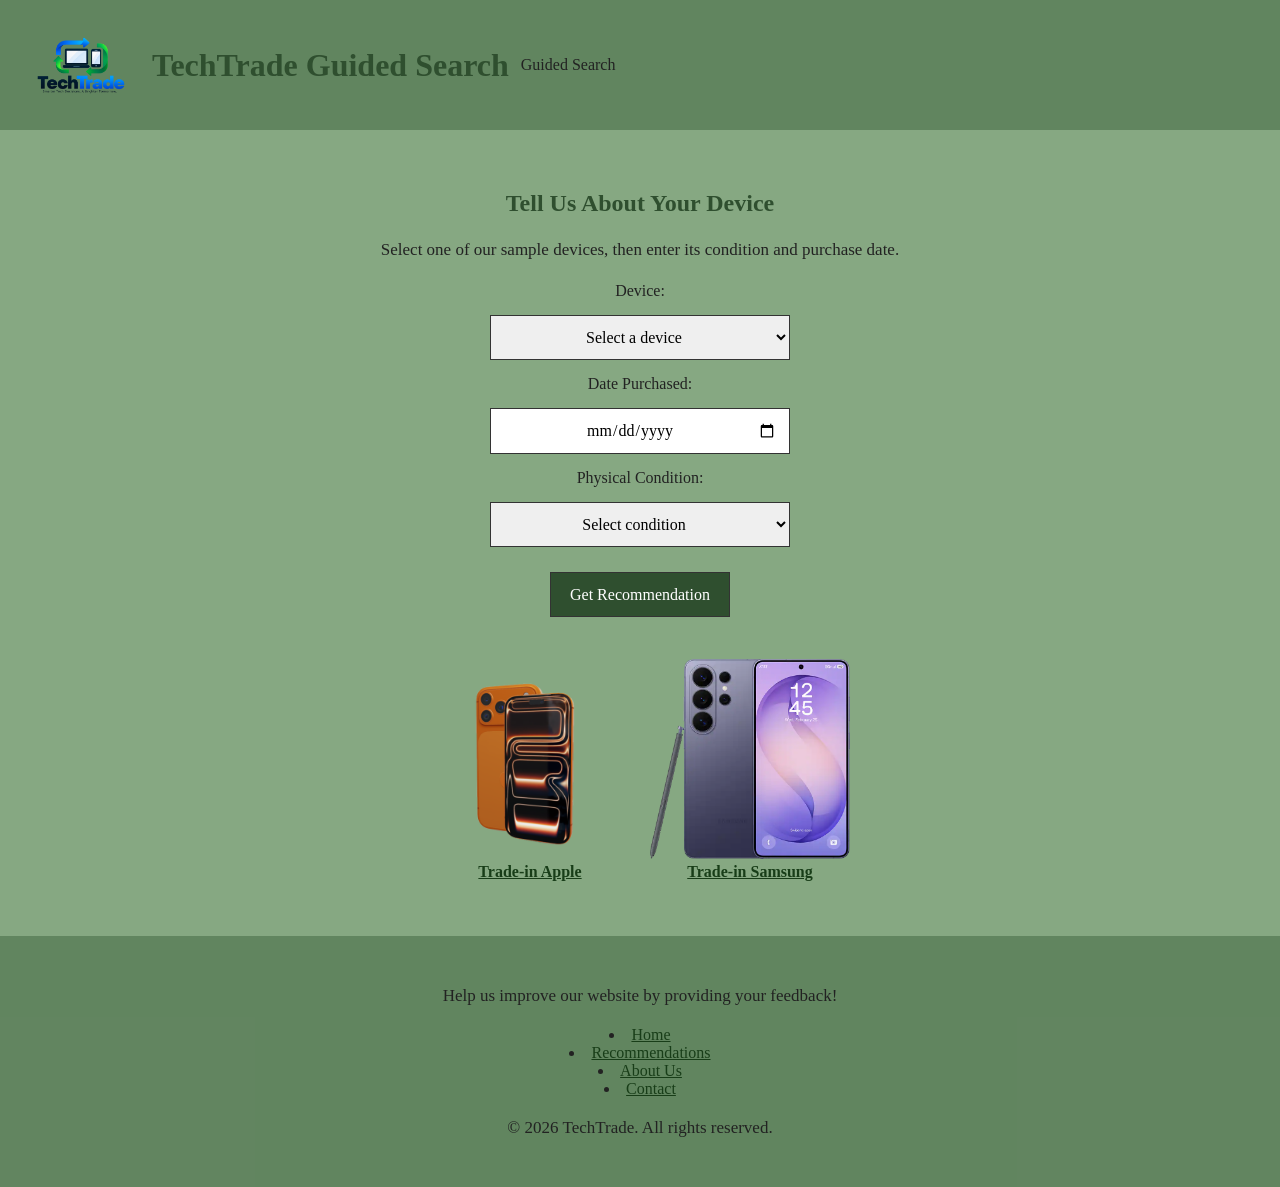
==== product_site/site_home_ixt.html @ c70756ed "Correct header tags in site_home_ixt.html Fix header structure by adding missing tags and adjusting " ====
<!DOCTYPE html>
<html lang = "en">
<head>
    <meta charset = "UTF-8">
    <meta name = "viewport" content = "width = device-width, initial-scale = 1.0">
    <title>TechTrade Guided Search</title>
    <link rel = "stylesheet" href = "css/techtrade.css">
    <link rel = "icon" type = "image/png" href = "images/TechTrade_logo_clear.png">
</head>

<!--
        Name: Benjii Costa
        Date: October 11, 2026
        Description: Guided search page for the six TechTrade sample devices.
        AI-assisted suggestion: AI helped connect the selected device and form
        details to the hard-coded recommendation examples. Also used with error
        messaging and site scripts.
    -->
<body>
    <div class = "main-header">
        <header>
            
                <div class = "image-container">
                    <a href = "site_home_txtsrc.html">
                        <img src = "images/TechTrade_logo_clear.png" alt = "TechTrade Logo">
                    </a>
                </div>

                <h1> TechTrade Guided Search </h1

                <a class = "button_link" href = "site_home_txtsrc.html" style = "color: #FFFFFF">Guided Search</a>
            <hr>
        </header>
    </div>

    <div class = "main-content">
        <main>
            <section id = "guided-search">
                <h2>Tell Us About Your Device</h2>
                <p>Select one of our sample devices, then enter its condition and purchase date.</p>

                <form id = "guided-search-form">
                    <label for = "device_model">Device:</label>
                    <select name = "device_model" id = "device_model" required>
                        <option value = "">Select a device</option>
                        <option value = "iPhone 15">iPhone 15</option>
                        <option value = "Samsung Galaxy Watch 7">Samsung Galaxy Watch 7</option>
                        <option value = "MacBook Pro 2021">MacBook Pro 2021</option>
                        <option value = "Samsung Galaxy S9">Samsung Galaxy S9</option>
                        <option value = "Google Pixel 11">Google Pixel 11</option>
                        <option value = "Samsung Galaxy Book6 Pro">Samsung Galaxy Book6 Pro</option>
                    </select>

                    <label for = "date_purchased">Date Purchased:</label>
                    <input type = "date" name = "date_purchased" id = "date_purchased" required>

                    <label for = "physical_condition">Physical Condition:</label>
                    <select name = "physical_condition" id = "physical_condition" required>
                        <option value = "">Select condition</option>
                        <option value = "Excellent">Excellent</option>
                        <option value = "Used">Used</option>
                        <option value = "Poor">Poor</option>
                        <option value = "Broken">Broken</option>
                        <option value = "Defective">Defective</option>
                    </select>

                    <button type = "submit">Get Recommendation</button>
                </form>

                <p id = "guided-error" class = "error_message" aria-live = "polite"></p>
            </section>
            
            <!-- 
                AI was used to create this flex window of images,
                used <section> to enhance readability. 
                Copied from my work done in assignment 4.
            -->
            <section id = "device-images">
                <div style = "display: flex; justify-content: center; gap: 20px;">
                    <div class = "image-container">
                        <a href = "https://www.apple.com/shop/trade-in">
                            <img src = "images/iphone17_promax.png" alt = "Example smartphone for TechTrade" width = "200" height = "200">
                            <figcaption><strong>Trade-in Apple</strong></figcaption>
                        </a>
                    </div>
                    
                    <div class = "image-container">
                        <a href = "https://www.samsung.com/us/trade-in/">
                            <img src = "images/s26_ultra.webp" alt = "Example laptop for TechTrade" width = "200" height = "200">
                            <figcaption><strong>Trade-in Samsung</strong></figcaption>
                        </a>
                    </div>
                </div>
            </section>
        </main>
    </div>

    <div class = "footer">
        <footer>
            <p>Help us improve our website by providing your feedback!</p>
            <nav>
                <ul>
                    <li><a href = "site_home_txtsrc.html">Home</a></li>
                    <li><a href = "site_recommendation.html">Recommendations</a></li>
                    <li><a href = "https://github.com/LilLilCrab/csc271_projects/blob/main/product_site/documentation/costa_design.pdf">About Us</a></li>
                    <li><a href = "contact.html">Contact</a></li>
                </ul>
            </nav>
            <p>&copy; 2026 TechTrade. All rights reserved.</p>
        </footer>
    </div>

     <!--
        AI was used in order to create this script that allows us to create classful elements to the device search fature.
    -->
    <script>
        var search_parameters = new URLSearchParams(window.location.search);
        var selected_device = search_parameters.get("device");

        if (selected_device) {
            var device_options = document.getElementById("device_model").options;

            for (var i = 0; i < device_options.length; i++) {
                if (device_options[i].value.toLowerCase() === selected_device.toLowerCase()) {
                    document.getElementById("device_model").selectedIndex = i;
                }
            }
        }

        document.getElementById("guided-search-form").addEventListener("submit", function(event) {
            event.preventDefault();

            var device = document.getElementById("device_model").value;
            var purchase_date = document.getElementById("date_purchased").value;
            var condition = document.getElementById("physical_condition").value;

            if (device === "Google Pixel 11" && condition !== "Defective") {
                document.getElementById("guided-error").textContent =
                    "For this sample case, select Defective to see the warranty replacement recommendation.";
                return;
            }

            window.location.href = "site_recommendation.html?device=" +
                encodeURIComponent(device) +
                "&purchase_date=" + encodeURIComponent(purchase_date) +
                "&condition=" + encodeURIComponent(condition);
        });
    </script>
</body>
</html>
---- product_site/css/techtrade.css ----
/*
    Name: Benjii Costa
    Date: October 11, 2026
    Description: Shared CSS stylesheet for the TechTrade product website.
    AI-assisted suggestion: AI helped organize shared styling rules and
    comments to keep the pages visually consistent. AI especially assiseted 
    in centeraligning my header/nav bar.
*/

/* Main page styling */
body {
    font-family: 'Times New Roman', Times, serif, sans-serif;
    background-color: #abcda6;
    color: #222;
    margin: 0;
}

.main-header header {
    display: flex;
    flex-direction: row;
    align-items: center;
    gap: 12px;
}

.main-header h1 {
    margin: 0;
    text-align: center;
    font-size: 32px;
}

header img {
    height: 60px;
    width: auto;
}

hr {
    border: 0;
    border-top: 1px solid #333;
}

main {
    text-align: center;
    padding: 20px;
}

h1, h2, h3 {
    font-family: 'Times New Roman', Times, serif, sans-serif;
    color: #2f4f2f;
}

h1 {
    font-size: 32px;
}

p {
    font-family: 'Times New Roman', Times, serif, sans-serif;
    color: #222;
    font-size: 17px;
    line-height: 1.5;
}

a:link {
    color: #183d18;
}

a:visited {
    color: #4b315e;
}

a:hover {
    color: #ffffff;
    background-color: #2f4f2f;
}

/* Form controls and buttons */
input, select {
    width: 300px;
    max-width: 90%;
    padding: 12px;
    border: 1px solid #333;
    border-radius: 0;
    font-family: 'Times New Roman', Times, serif, sans-serif;
    font-size: 16px;
    text-align: center;
    margin: 5px;
    box-sizing: border-box;
}

button, .button_link {
    display: inline-block;
    width: 180px;
    min-height: 45px;
    padding: 10px;
    border: 1px solid #333;
    border-radius: 0;
    background-color: #2f4f2f;
    color: white;
    font-family: 'Times New Roman', Times, serif, sans-serif;
    font-size: 16px;
    text-decoration: none;
    cursor: pointer;
    margin: 10px;
    box-sizing: border-box;
    float: center;
}

button:hover, .button_link:hover {
    background-color: #183d18;
    color: white;
    text-align: center;
}

/* Shared layout and result sections */
#quote-search, #guided-search-form {
    display: flex;
    flex-direction: column;
    align-items: center;
    gap: 10px;
    margin-top: 20px;
}

table {
    margin: 15px auto;
    border-collapse: collapse;
    background-color: white;
    width: auto;
    max-width: 95%;
}

caption {
    font-weight: bold;
    padding: 8px;
}

th, td {
    border: 1px solid #333;
    padding: 10px;
    text-align: left;
}

th {
    background-color: #dcebd8;
}

footer {
    text-align: center;
    padding: 15px;
}

footer ul {
    list-style-position: inside;
    padding-left: 0;
}

/* Classes */
.main-header {
    background-color: #3c603ca8;
    padding: 20px;
}
.main-content {
    float: center;
    width: auto;
    background-color: #3c603c56;
    padding: 20px;
    overflow: scroll;
}

.image-container {
    float: center;
    margin: 15px 0;
    max-width: 100%;
    height: auto;
}

.footer {
    overflow: hidden;
    background-color: #3c603ca8;
    padding: 15px;
}

.main-header .image-container img {
    display: block;
    width: auto;
    height: 60px;
    margin: 0 auto;
}

.main-header .button_link:hover {
    background-color: #183d18;
    color: #FFFFFF;
}

.main-header .button_link {
    display: inline-block;
    width: 180px;
    min-height: 45px;
    padding: 10px;
    background-color: #2f4f2f;
    color: #FFFFFF;
    text-align: center;
    text-decoration: none;
    border: 1px solid #333;
    box-sizing: border-box;
}

/* Created assisted by AI */
.error_message {
    color: #8b0000;
    font-weight: bold;
}

.small_note {
    font-size: 14px;
}

.result_panel, .device_card {
    max-width: 800px;
    margin: 20px auto;
    padding: 18px;
    border: 1px solid #2f4f2f;
    background-color: #dcebd8;
}

.recommendation_action {
    font-size: 42px;
    text-transform: uppercase;
    letter-spacing: 2px;
    margin: 15px;
}
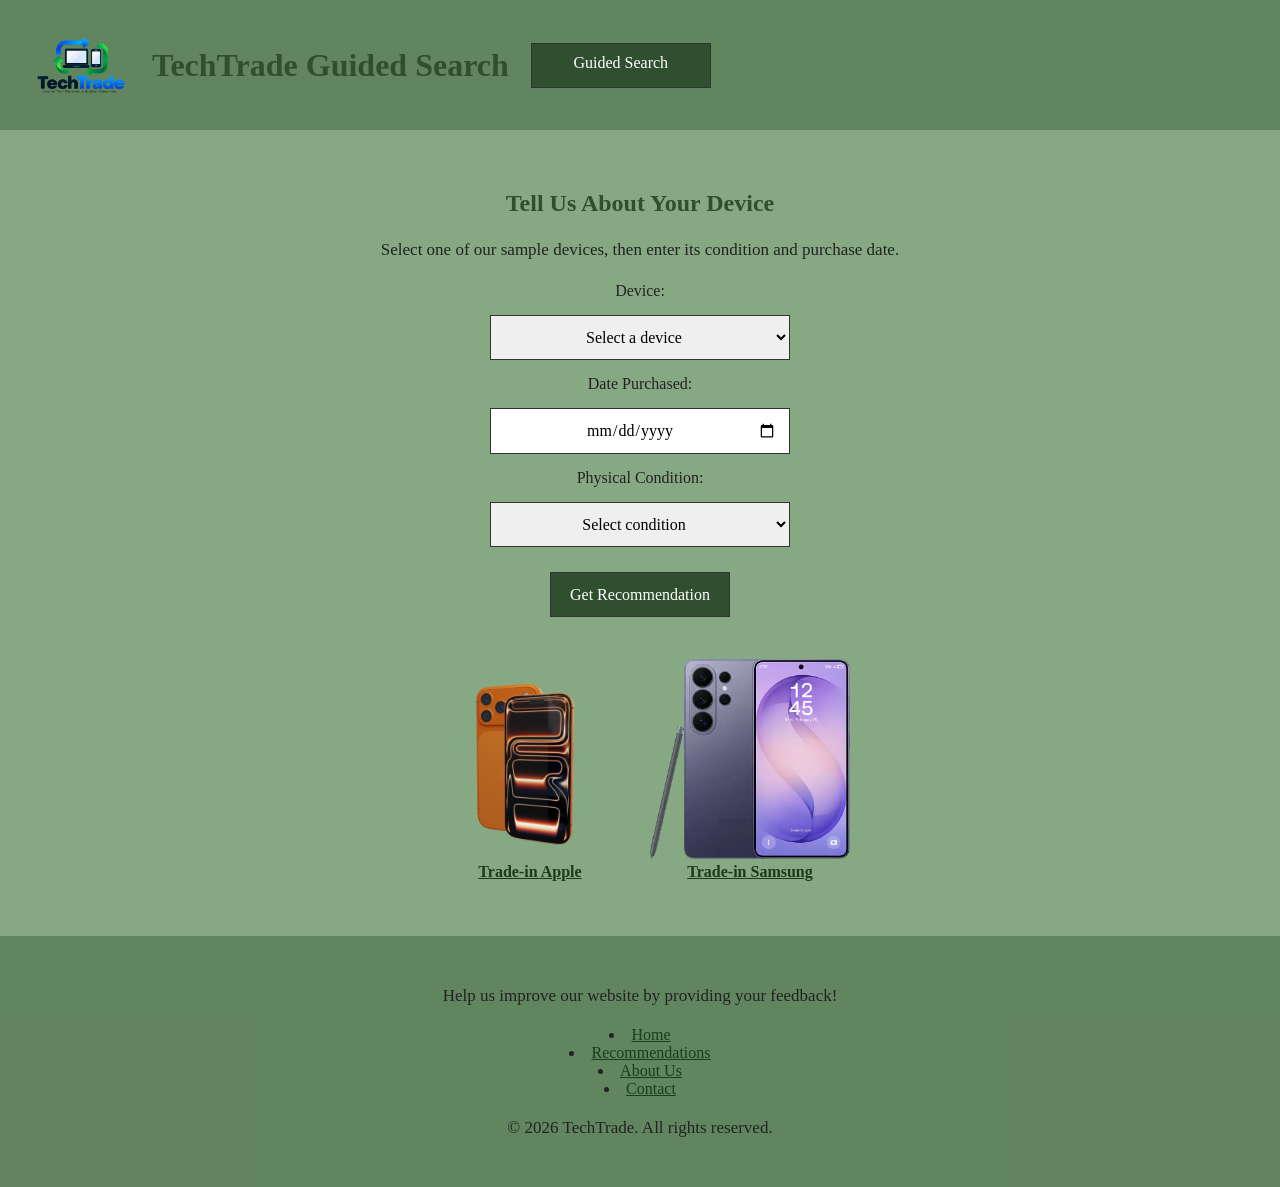
==== commit ca2e226f: "Fix closing tag for h1 in site_home_ixt.html" ====
--- a/product_site/site_home_ixt.html
+++ b/product_site/site_home_ixt.html
@@ -26,7 +26,7 @@
                     </a>
                 </div>
 
-                <h1> TechTrade Guided Search </h1
+                <h1> TechTrade Guided Search </h1>
 
                 <a class = "button_link" href = "site_home_txtsrc.html" style = "color: #FFFFFF">Guided Search</a>
             <hr>
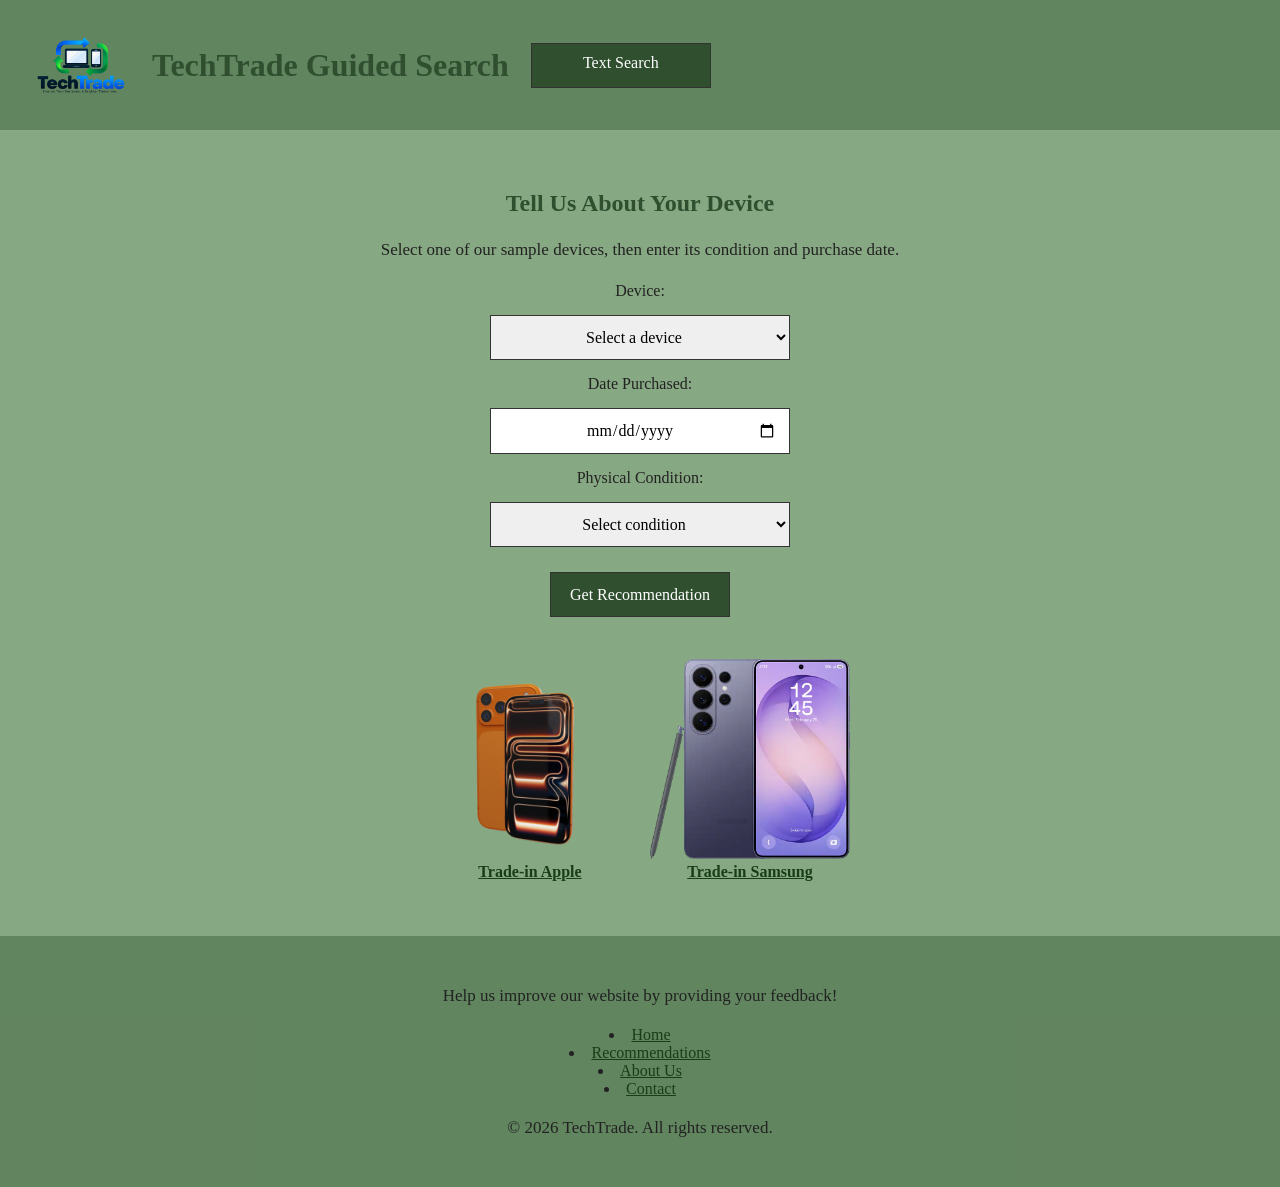
==== commit 504a16da: "Change button link text from 'Guided Search' to 'Text Search'" ====
--- a/product_site/site_home_ixt.html
+++ b/product_site/site_home_ixt.html
@@ -28,7 +28,7 @@
 
                 <h1> TechTrade Guided Search </h1>
 
-                <a class = "button_link" href = "site_home_txtsrc.html" style = "color: #FFFFFF">Guided Search</a>
+                <a class = "button_link" href = "site_home_txtsrc.html" style = "color: #FFFFFF">Text Search</a>
             <hr>
         </header>
     </div>
--- a/product_site/css/techtrade.css
+++ b/product_site/css/techtrade.css
@@ -17,7 +17,7 @@
 
 .main-header header {
     display: flex;
-    flex-direction: row;
+    justify-content: center;
     align-items: center;
     gap: 12px;
 }
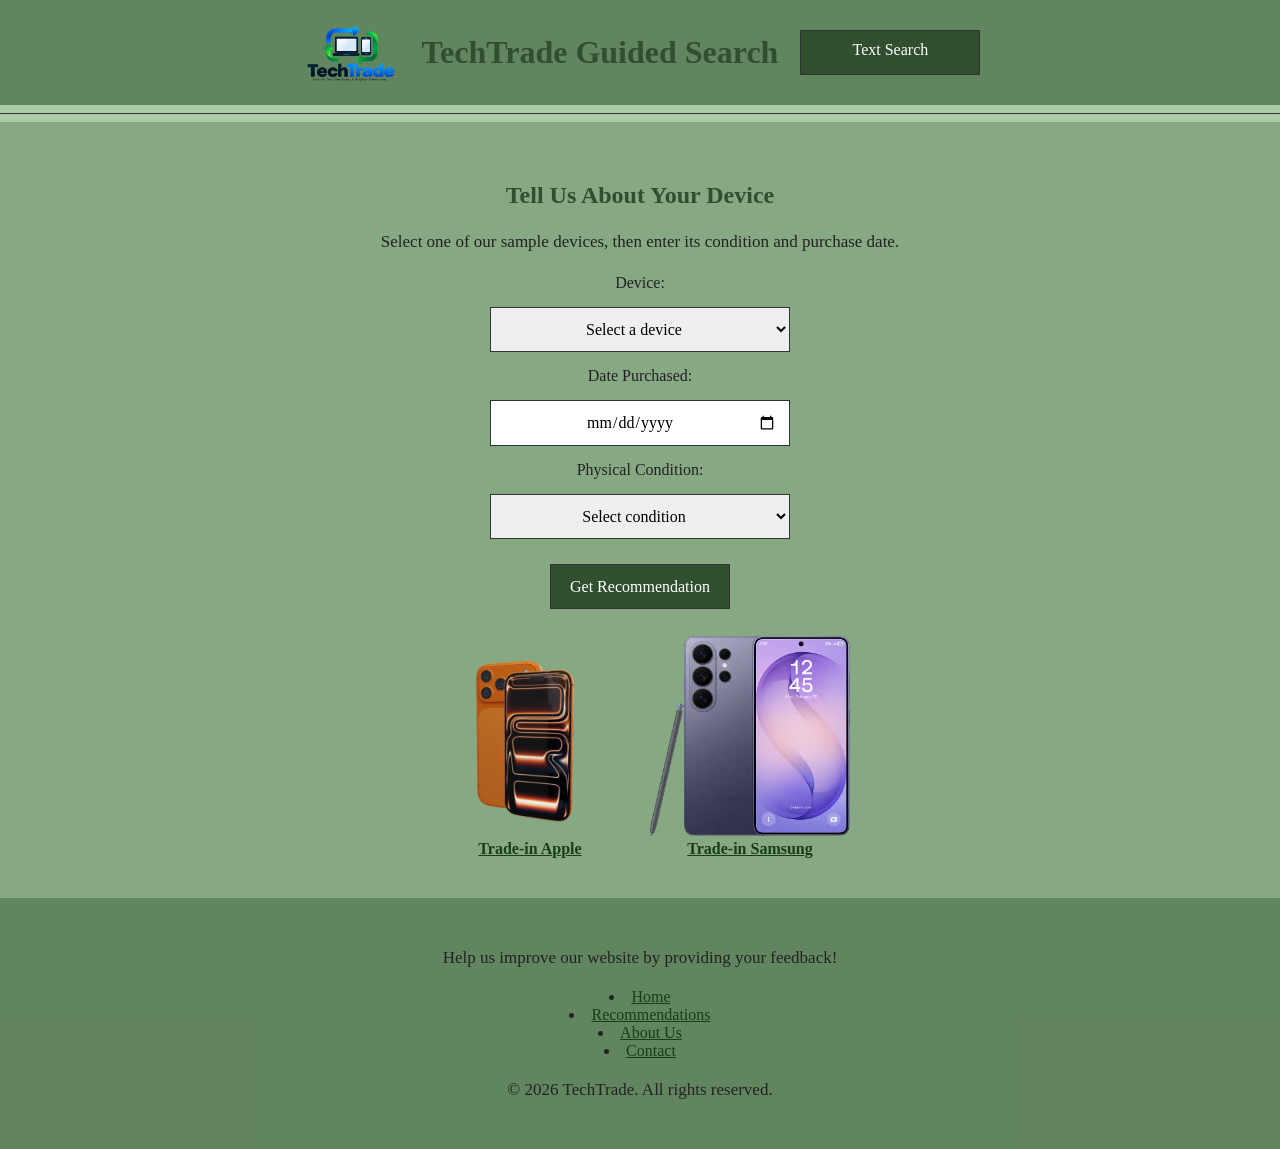
==== commit 39d2ee9a: "Refactor header section in site_home_ixt.html" ====
--- a/product_site/site_home_ixt.html
+++ b/product_site/site_home_ixt.html
@@ -19,19 +19,19 @@
 <body>
     <div class = "main-header">
         <header>
-            
-                <div class = "image-container">
-                    <a href = "site_home_txtsrc.html">
-                        <img src = "images/TechTrade_logo_clear.png" alt = "TechTrade Logo">
-                    </a>
-                </div>
+            <div class = "image-container">
+                <a href = "site_home_txtsrc.html">
+                    <img src = "images/TechTrade_logo_clear.png" alt = "TechTrade Logo">
+                </a>
+            </div>
 
-                <h1> TechTrade Guided Search </h1>
+            <h1> TechTrade Guided Search </h1>
 
-                <a class = "button_link" href = "site_home_txtsrc.html" style = "color: #FFFFFF">Text Search</a>
-            <hr>
+            <a class = "button_link" href = "site_home_txtsrc.html" style = "color: #FFFFFF">Text Search</a>
         </header>
     </div>
+
+    <hr>
 
     <div class = "main-content">
         <main>
--- a/product_site/css/techtrade.css
+++ b/product_site/css/techtrade.css
@@ -20,6 +20,7 @@
     justify-content: center;
     align-items: center;
     gap: 12px;
+    width: 100%;
 }
 
 .main-header h1 {
@@ -101,7 +102,6 @@
     cursor: pointer;
     margin: 10px;
     box-sizing: border-box;
-    float: center;
 }
 
 button:hover, .button_link:hover {
@@ -166,8 +166,7 @@
 }
 
 .image-container {
-    float: center;
-    margin: 15px 0;
+    margin: 0;
     max-width: 100%;
     height: auto;
 }
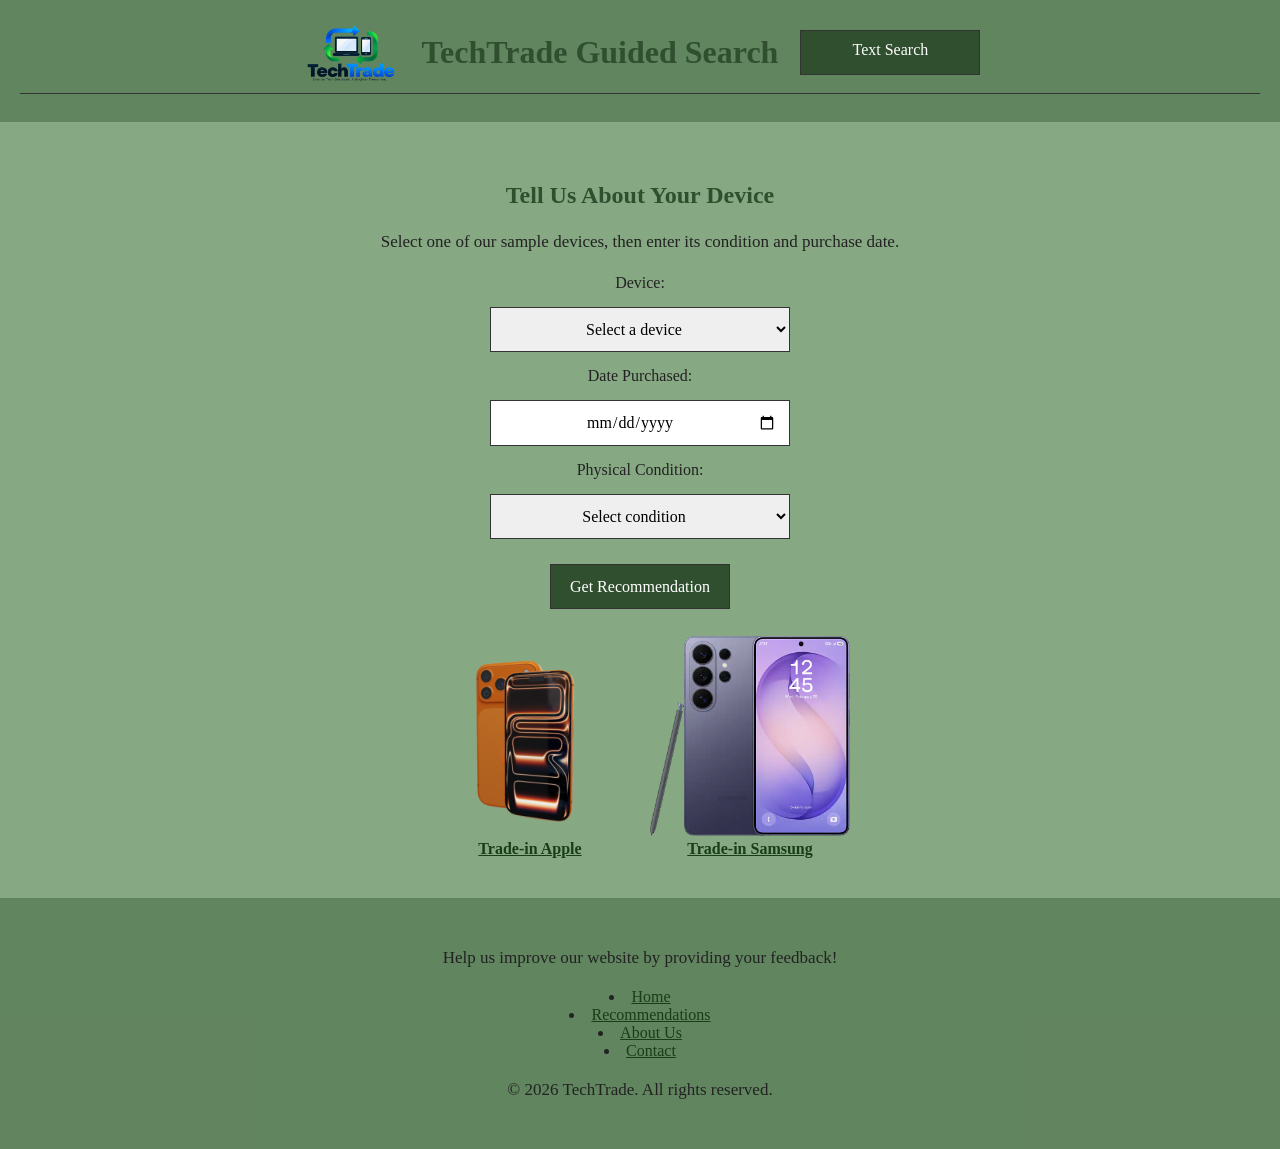
==== commit ca79f004: "Update site_home_ixt.html" ====
--- a/product_site/site_home_ixt.html
+++ b/product_site/site_home_ixt.html
@@ -29,9 +29,9 @@
 
             <a class = "button_link" href = "site_home_txtsrc.html" style = "color: #FFFFFF">Text Search</a>
         </header>
+        <hr>
     </div>
 
-    <hr>
 
     <div class = "main-content">
         <main>
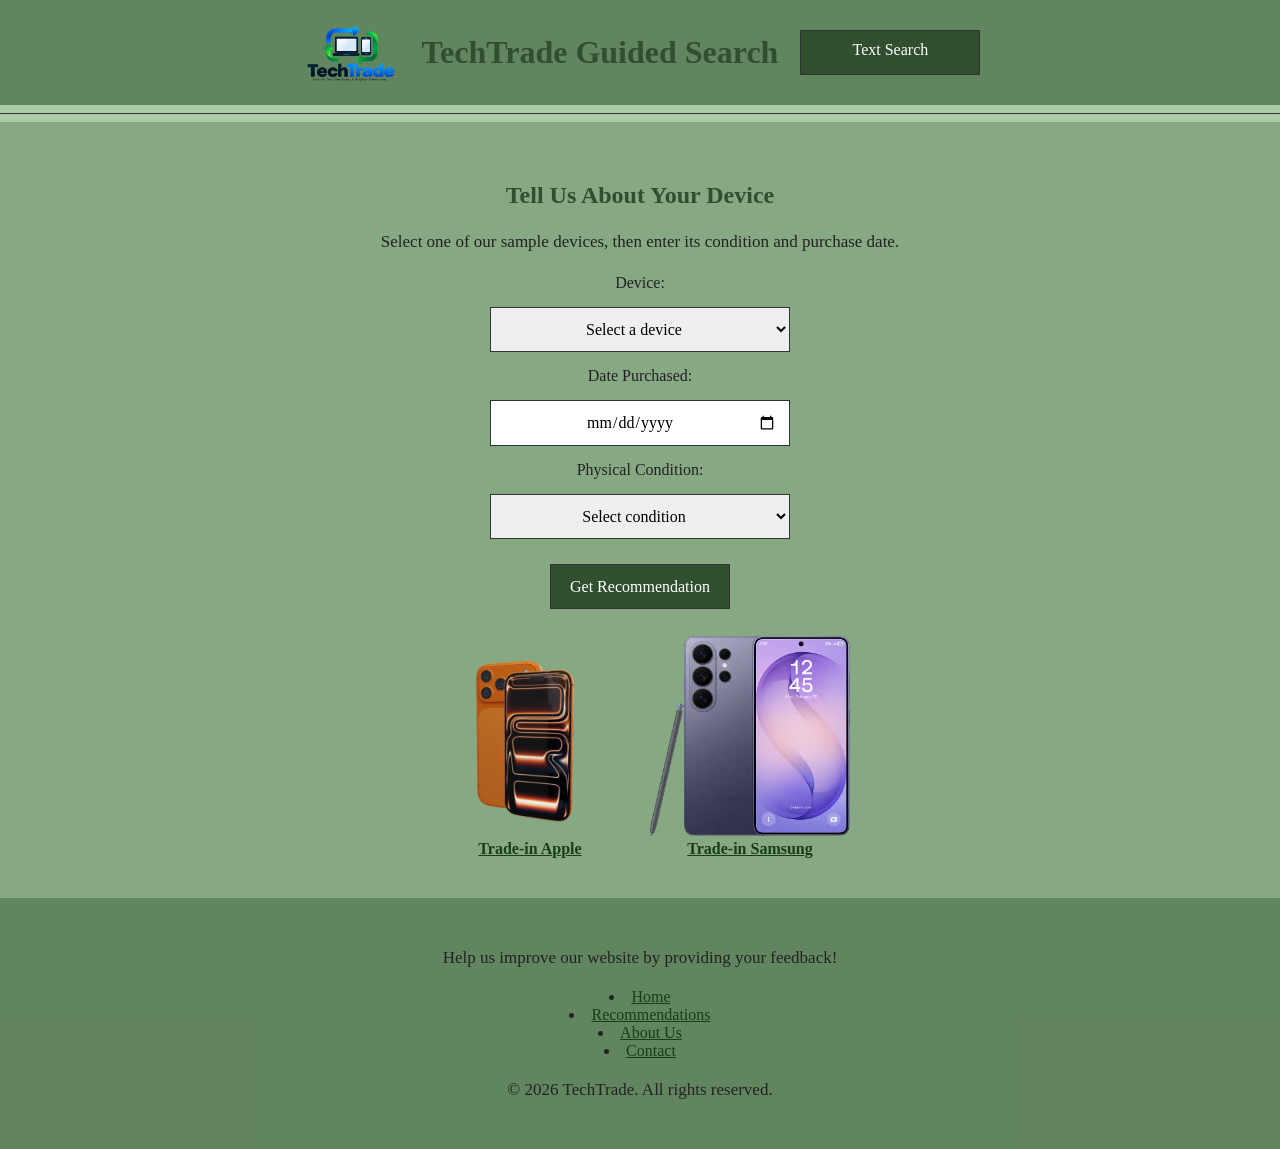
==== commit 7c728ec2: "Add horizontal rule to site_home_ixt.html" ====
--- a/product_site/site_home_ixt.html
+++ b/product_site/site_home_ixt.html
@@ -29,9 +29,9 @@
 
             <a class = "button_link" href = "site_home_txtsrc.html" style = "color: #FFFFFF">Text Search</a>
         </header>
-        <hr>
     </div>
-
+    
+    <hr>
 
     <div class = "main-content">
         <main>
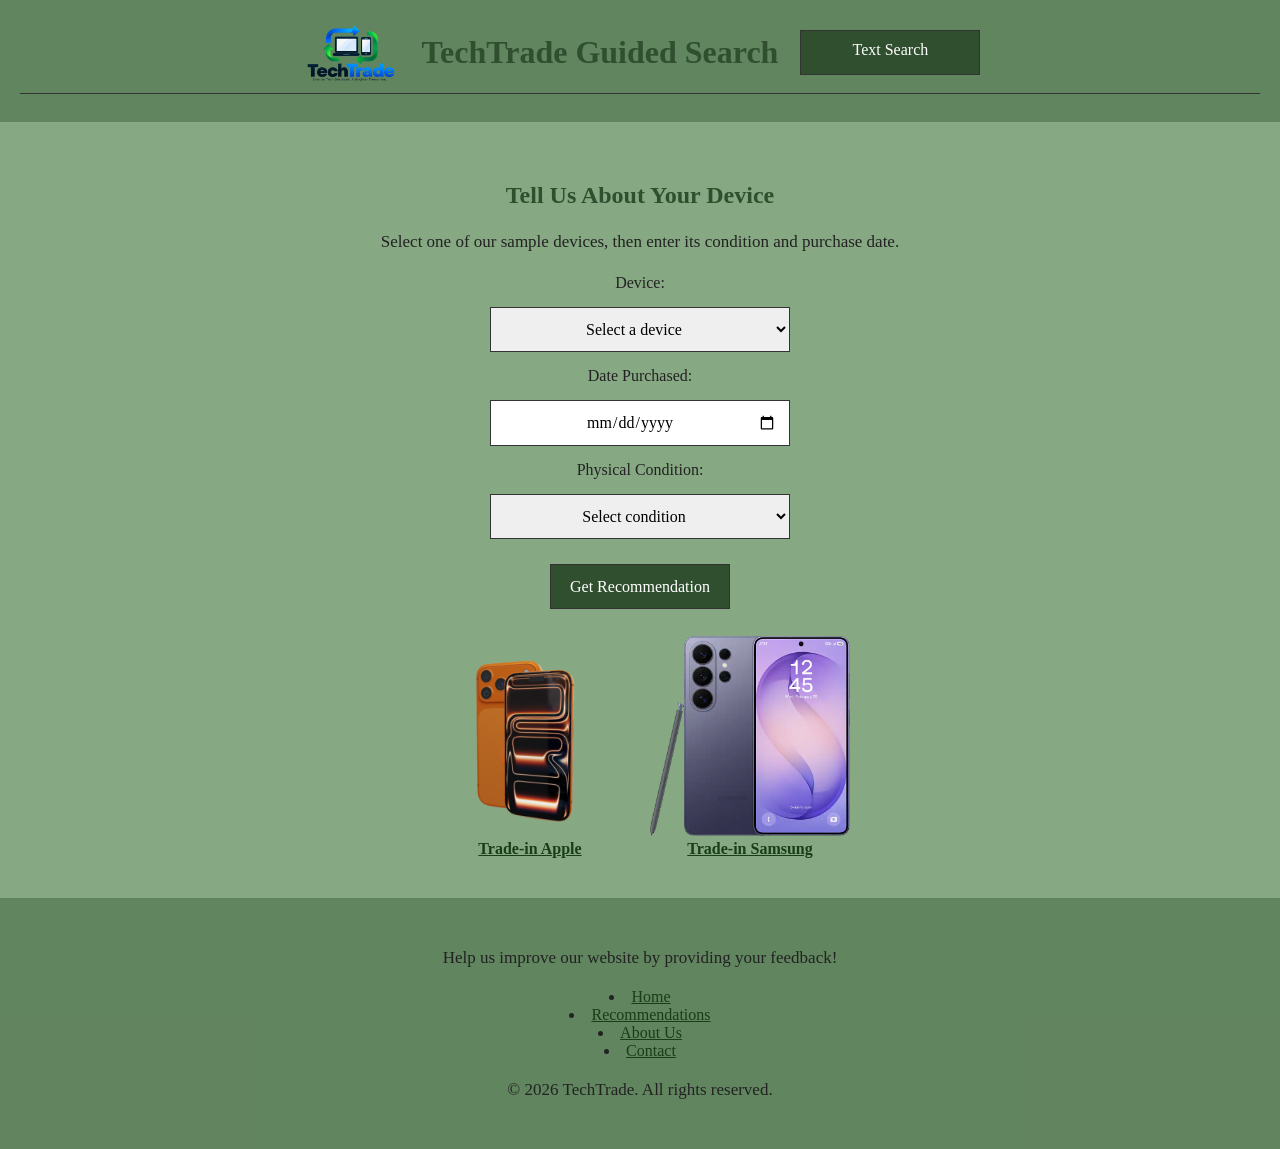
==== commit e331c9fa: "Remove duplicate horizontal rule Removed duplicate horizontal rule from site_home_ixt.html" ====
--- a/product_site/site_home_ixt.html
+++ b/product_site/site_home_ixt.html
@@ -29,9 +29,8 @@
 
             <a class = "button_link" href = "site_home_txtsrc.html" style = "color: #FFFFFF">Text Search</a>
         </header>
+        <hr>
     </div>
-    
-    <hr>
 
     <div class = "main-content">
         <main>
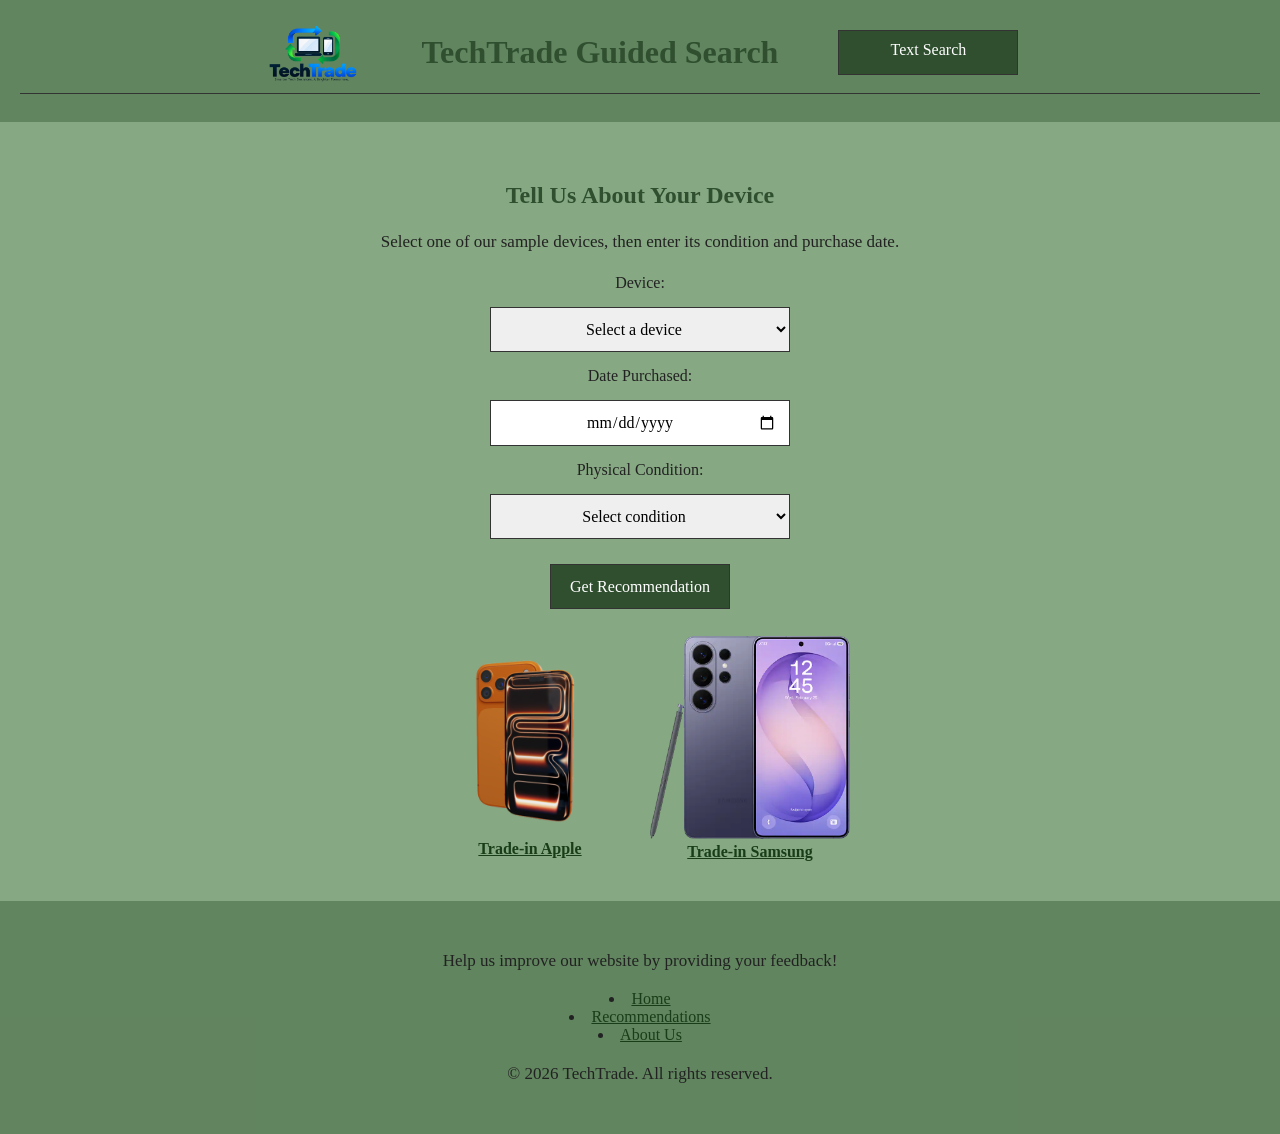
==== commit d9549a2f: "Remove 'Contact' link from site_home_ixt.html" ====
--- a/product_site/site_home_ixt.html
+++ b/product_site/site_home_ixt.html
@@ -102,7 +102,6 @@
                     <li><a href = "site_home_txtsrc.html">Home</a></li>
                     <li><a href = "site_recommendation.html">Recommendations</a></li>
                     <li><a href = "https://github.com/LilLilCrab/csc271_projects/blob/main/product_site/documentation/costa_design.pdf">About Us</a></li>
-                    <li><a href = "contact.html">Contact</a></li>
                 </ul>
             </nav>
             <p>&copy; 2026 TechTrade. All rights reserved.</p>
--- a/product_site/css/techtrade.css
+++ b/product_site/css/techtrade.css
@@ -1,6 +1,6 @@
 /*
     Name: Benjii Costa
-    Date: October 11, 2026
+    Date: October 17, 2026
     Description: Shared CSS stylesheet for the TechTrade product website.
     AI-assisted suggestion: AI helped organize shared styling rules and
     comments to keep the pages visually consistent. AI especially assiseted 
@@ -19,7 +19,7 @@
     display: flex;
     justify-content: center;
     align-items: center;
-    gap: 12px;
+    gap: 50px;
     width: 100%;
 }
 
@@ -42,6 +42,11 @@
 main {
     text-align: center;
     padding: 20px;
+}
+
+img {
+    max-width: 100%;
+    height: auto;
 }
 
 h1, h2, h3 {
@@ -226,3 +231,19 @@
     letter-spacing: 2px;
     margin: 15px;
 }
+
+@media screen and (max-width: 600px) {
+    /* Makes the header links display as blocks */
+    .main-header a {
+        display: block;
+        float: none;
+        text-align: center;
+    }
+
+    /* Allow the main content to use the full screen width */
+    .main-content {
+        width: 100%;
+        box-sizing: border-box;
+        font-size: 18px;
+    }
+}
